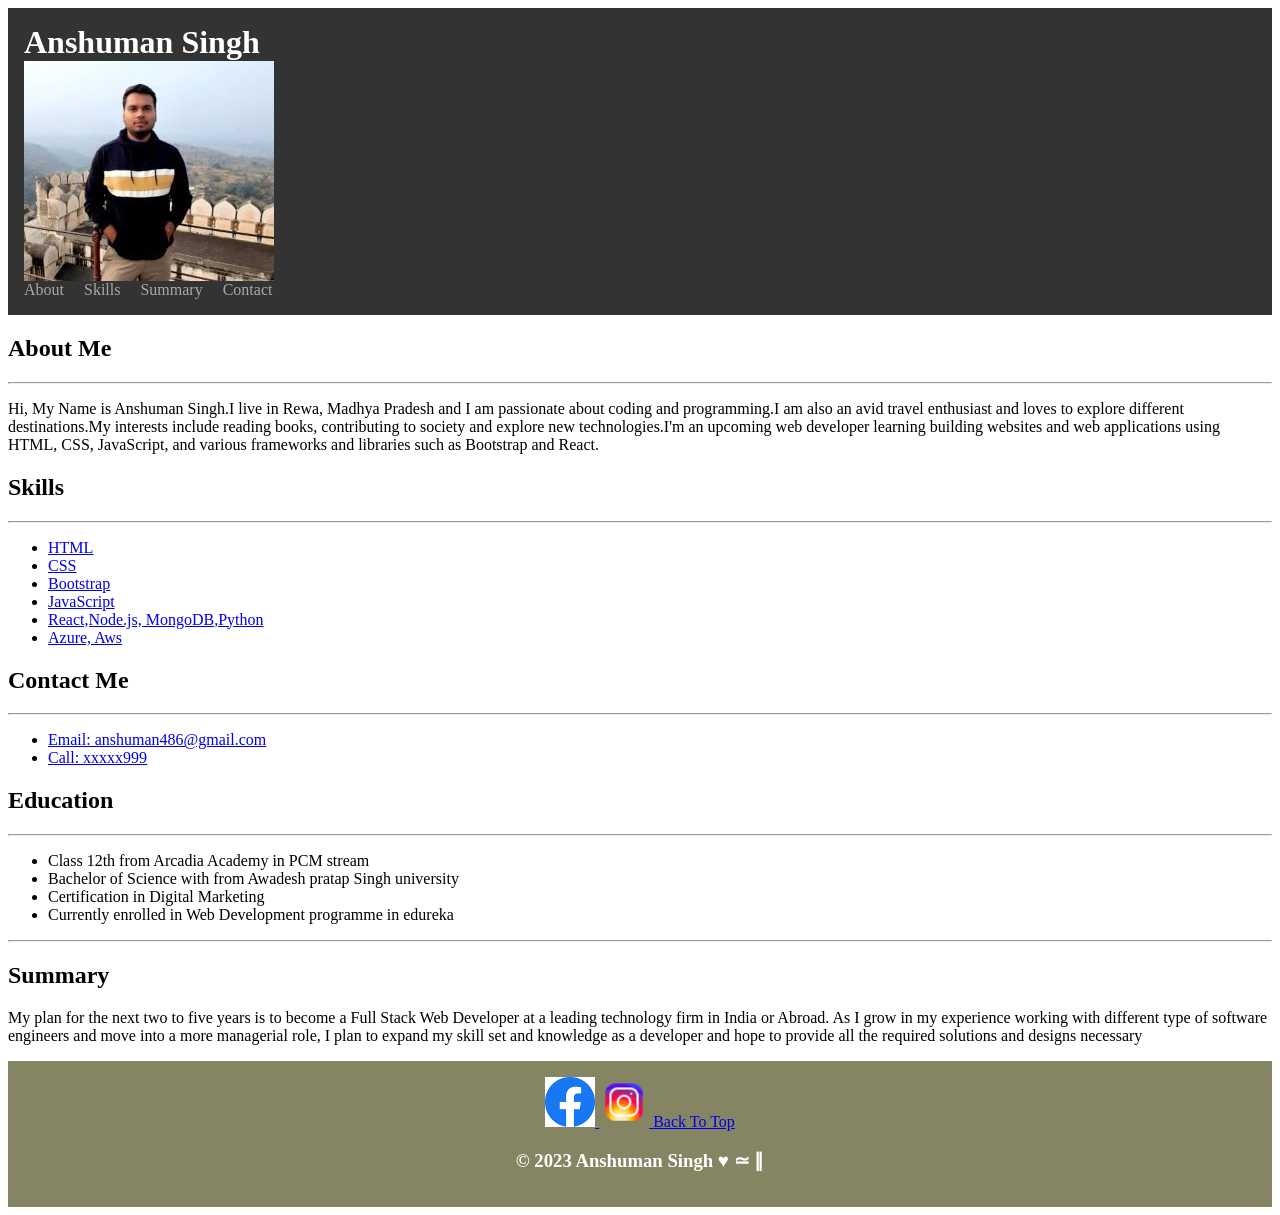
==== first/index.html @ 6bb0547d "Add files via upload" ====
<html>
<head>
  <title>Anshuman Singh - Portfolio</title>
  <link rel="stylesheet" href="style.css">
</head>
<body>
  <header>
    <h1>Anshuman Singh</h1>
    <img src="image.jpg">
    <nav>
      <ul>
        <li><a href="#about">About</a></li>
        <li><a href="#skills">Skills</a></li>
        <li><a href="#summary">Summary</a></li>
        <li><a href="#contact">Contact</a></li>
      </ul>
    </nav>
  </header>
  <main>
    <section id="about">
      <h2>About Me</h2>
      <hr/>
      <p>Hi, My Name is Anshuman Singh.I live in Rewa, Madhya Pradesh and I am passionate about coding and 
        programming.I am also an avid travel enthusiast and loves to explore different destinations.My 
        interests include reading books, contributing to society and explore new technologies.I'm an upcoming web developer learning  building websites and web applications using HTML, CSS, JavaScript, and various frameworks and libraries such as Bootstrap and React.</p>
    </section>
    <section id="projects">
      <h2>Skills</h2>
      <hr/>
      <ul>
        <li><a href="#">HTML</a></li>
        <li><a href="#">CSS</a></li>
        <li><a href="#">Bootstrap</a></li>
        <li><a href="#">JavaScript</a></li>
        <li><a href="#">React,Node.js, MongoDB,Python</a></li>
        <li><a href="#">Azure, Aws</a></li>
      </ul>
    </section>
    <section id="contact">
      <h2>Contact Me</h2>
      <hr/>
      <ul>
        <li><a href="#">Email: anshuman486@gmail.com</a></li>
        <li><a href="#">Call: xxxxx999</a></li>
      </ul>
      <section id="education">
        <h2>Education</h2>
        <hr/>
        </section>
        <ul>
           <li> Class 12th from Arcadia Academy in PCM stream </li>
           <li>Bachelor of Science with  from Awadesh pratap Singh university</li>
           <li>Certification in Digital Marketing</li>
           <li>Currently enrolled in Web Development programme in edureka</li>
      </section>
    <section id="summary">
        <hr/>
        <h2>Summary</h2>
        <p>My plan for the next two to five years is to become a Full Stack Web Developer at a leading technology firm in India or Abroad. As I grow in my experience working with different type of software engineers and move into a more managerial role, I plan to expand my skill set and knowledge as a developer and hope to provide all the required solutions and designs necessary </p>
  </main>
  <footer>
    <center>
        <a href="https://www.facebook.com"
        target="_blank">
            <img src="facebook.png" alt="fb" alt="fb" width="50" height="50"
        </a>
        <a href="https://www.instagram.com"
        target="_blank">
            <img src="insta.png" alt="fb" width="50" height="50"/>
        </a>
        <a href="#header">Back To Top </a>
  <h3> &copy; 2023 Anshuman Singh  &hearts; &TildeEqual;  &parallel;</h3>
  </center>
  </footer>
</body>
</html>
---- first/style.css ----
header {
    background-color:#333;
    color: #fff;
    padding: 1rem;
  }
  
  header h1 {
    font-size: 2rem;
    margin: 0;
  }
  
  nav {
    display: flex;
    justify-content: space-between;
    align-items: center;
  }
  
  nav ul {
    list-style: none;
    margin: 0;
    padding: 0;
  }
  
  nav li {
    display: inline-block;
    margin-right: 1rem;
  }
  
  nav li:last-child {
    margin-right: 0;
  }
  
  nav a {
    color: #a8a9a5;
    text-decoration: none;
  }
  
  nav a:hover {
    text-decoration: underline;
  }
  footer {
    background-color: rgb(133, 133, 99);
    color: #fff;
    padding: 1rem;
    text-align: center;
  }
  
  footer p {
    margin: 0;
  }
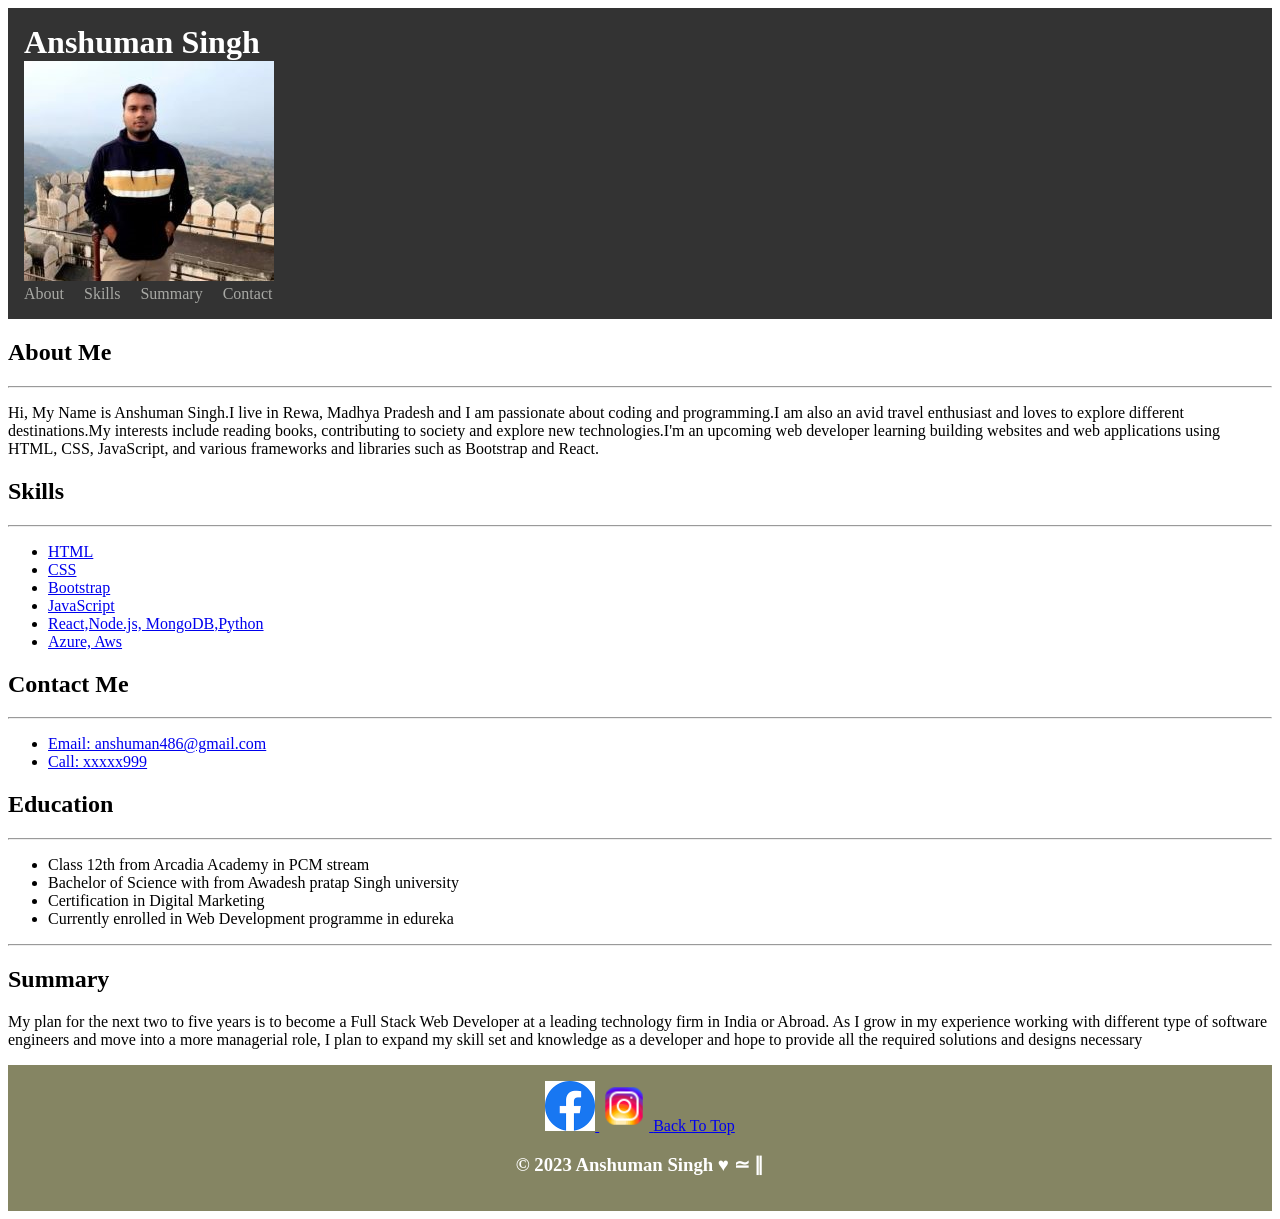
==== commit 1ccf75e9: "Add files via upload" ====
--- a/first/index.html
+++ b/first/index.html
@@ -1,3 +1,4 @@
+<!DOCTYPE html>
 <html>
 <head>
   <title>Anshuman Singh - Portfolio</title>
